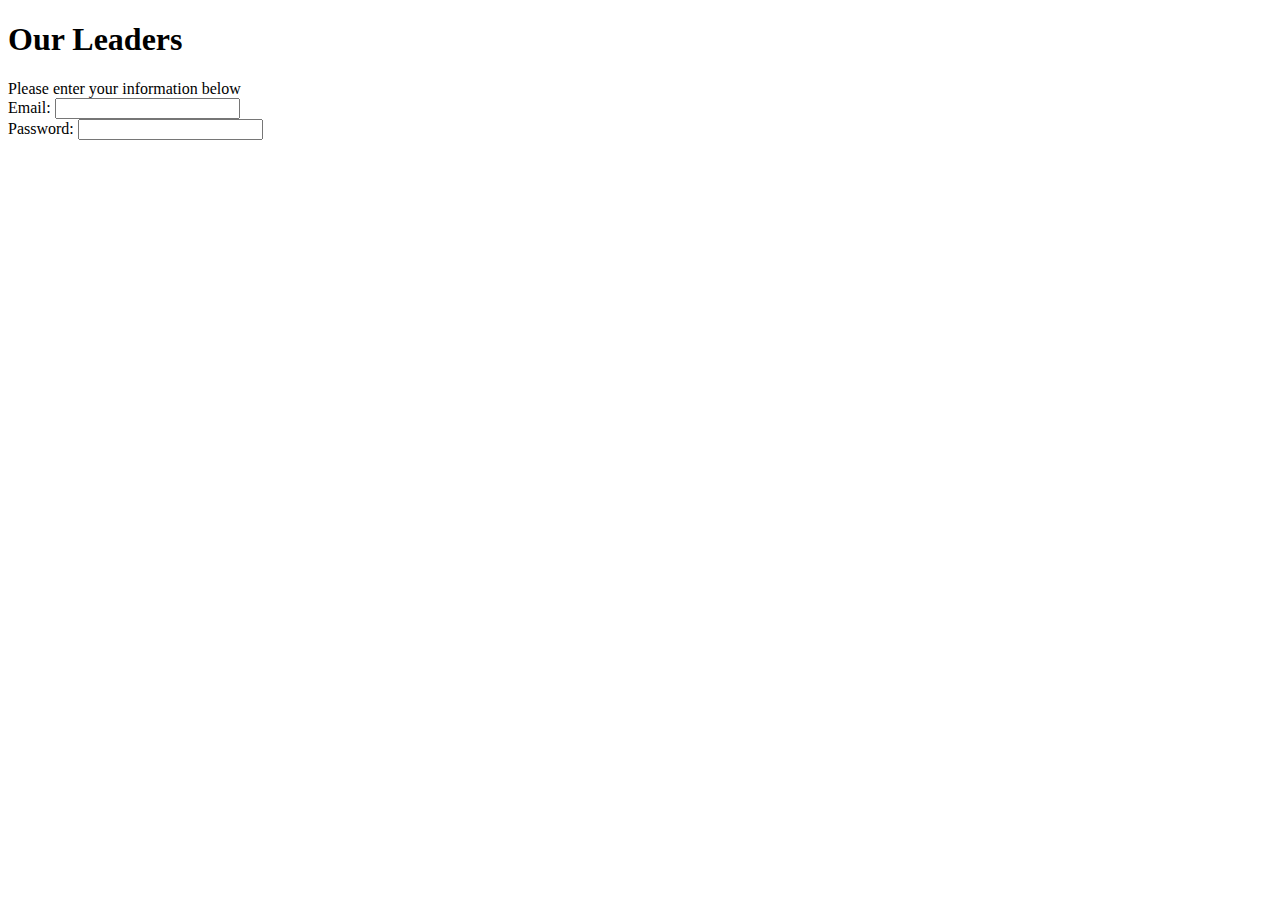
==== index.html @ 0963cacc "remodeling to Our  Leaders" ====
<!DOCTYPE html>
<html lang="en">
  <head>
    <meta charset="UTF-8" />
    <meta http-equiv="X-UA-Compatible" content="IE=edge" />
    <meta name="viewport" content="width=device-width, initial-scale=1.0" />
    <link rel="sytlesheet" href="app.css" />
    <title>Document</title>
  </head>
  <body>
    <h1>Our Leaders</h1>

    <div>
      Please enter your information below
      <form>
        <label
          >Email:
          <input type="email" id="email" />
        </label>
        <br />
        <label>
          Password:
          <input type="password" id="password" />
        </label>
      </form>
    </div>
    <script src="app.js"></script>
  </body>
</html>
---- app.css ----
body {
  background-color: rgb(24, 91, 179);
}
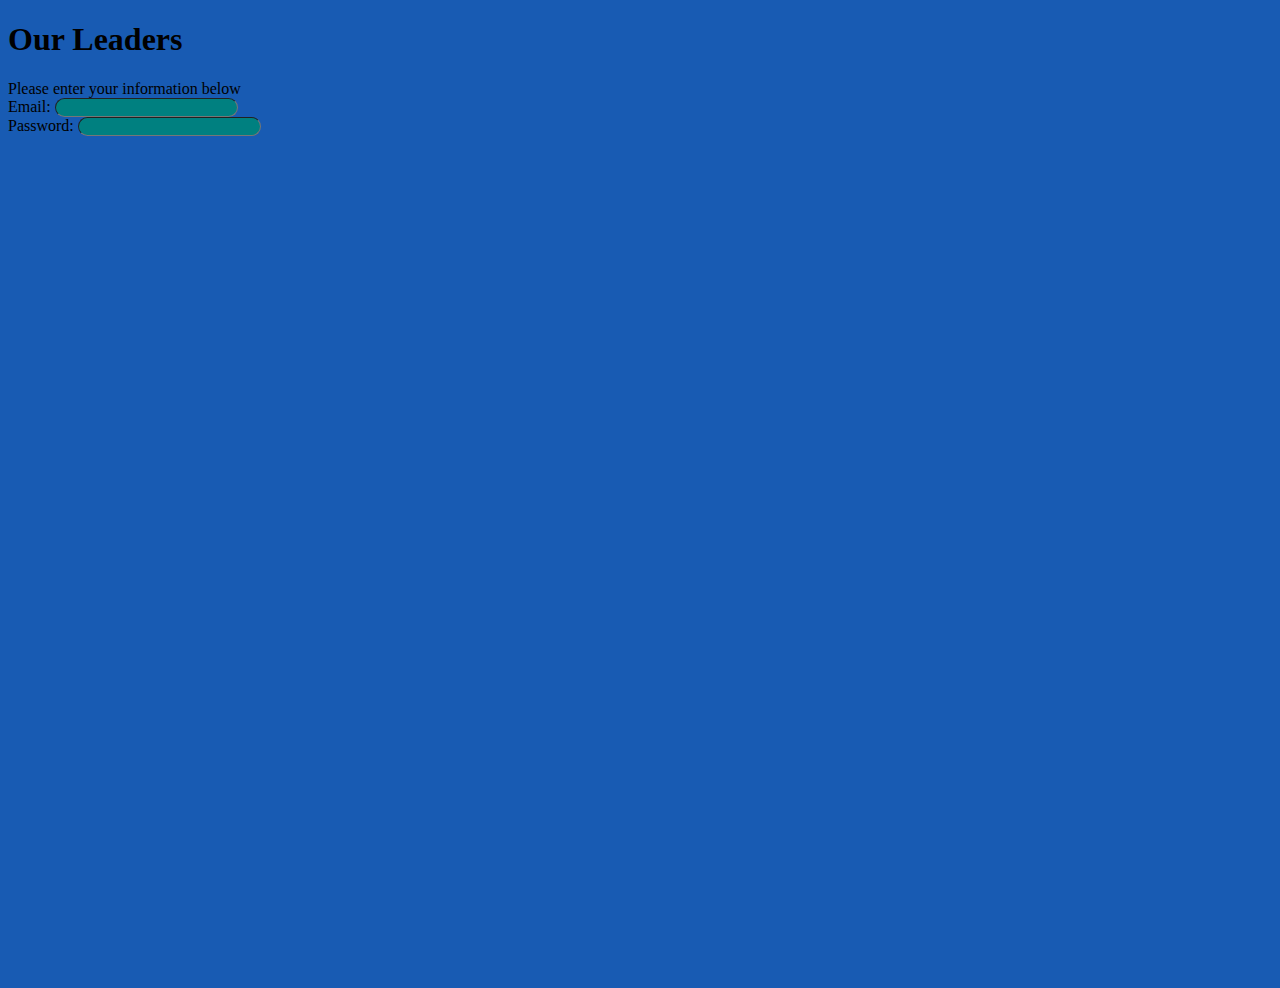
==== commit c37504f5: "added some js" ====
--- a/index.html
+++ b/index.html
@@ -4,7 +4,8 @@
     <meta charset="UTF-8" />
     <meta http-equiv="X-UA-Compatible" content="IE=edge" />
     <meta name="viewport" content="width=device-width, initial-scale=1.0" />
-    <link rel="sytlesheet" href="app.css" />
+    <link rel="stylesheet" href="app.css">
+    
     <title>Document</title>
   </head>
   <body>
@@ -15,15 +16,17 @@
       <form>
         <label
           >Email:
-          <input type="email" id="email" />
+          <input type="email" id="email" class="boxes"/>
         </label>
         <br />
         <label>
           Password:
-          <input type="password" id="password" />
+          <input type="password" id="password" class="boxes"/>
         </label>
       </form>
     </div>
+
+    
     <script src="app.js"></script>
   </body>
 </html>
--- a/app.css
+++ b/app.css
@@ -1,3 +1,30 @@
 body {
   background-color: rgb(24, 91, 179);
 }
+
+div {
+
+  /* display:flex; */
+  /* justify-content: center; */
+  /* align-content: center; */
+  height: 100vh;
+  transition: color 1000ms;
+}
+
+
+
+
+.boxes {
+  transition: color 1000ms;
+  background-color: teal;
+  color: darkgreen;
+  border-radius: 10px;
+  border-width: thin ;
+}
+
+h1{
+	transition: color 1500ms;
+  
+}
+
+
